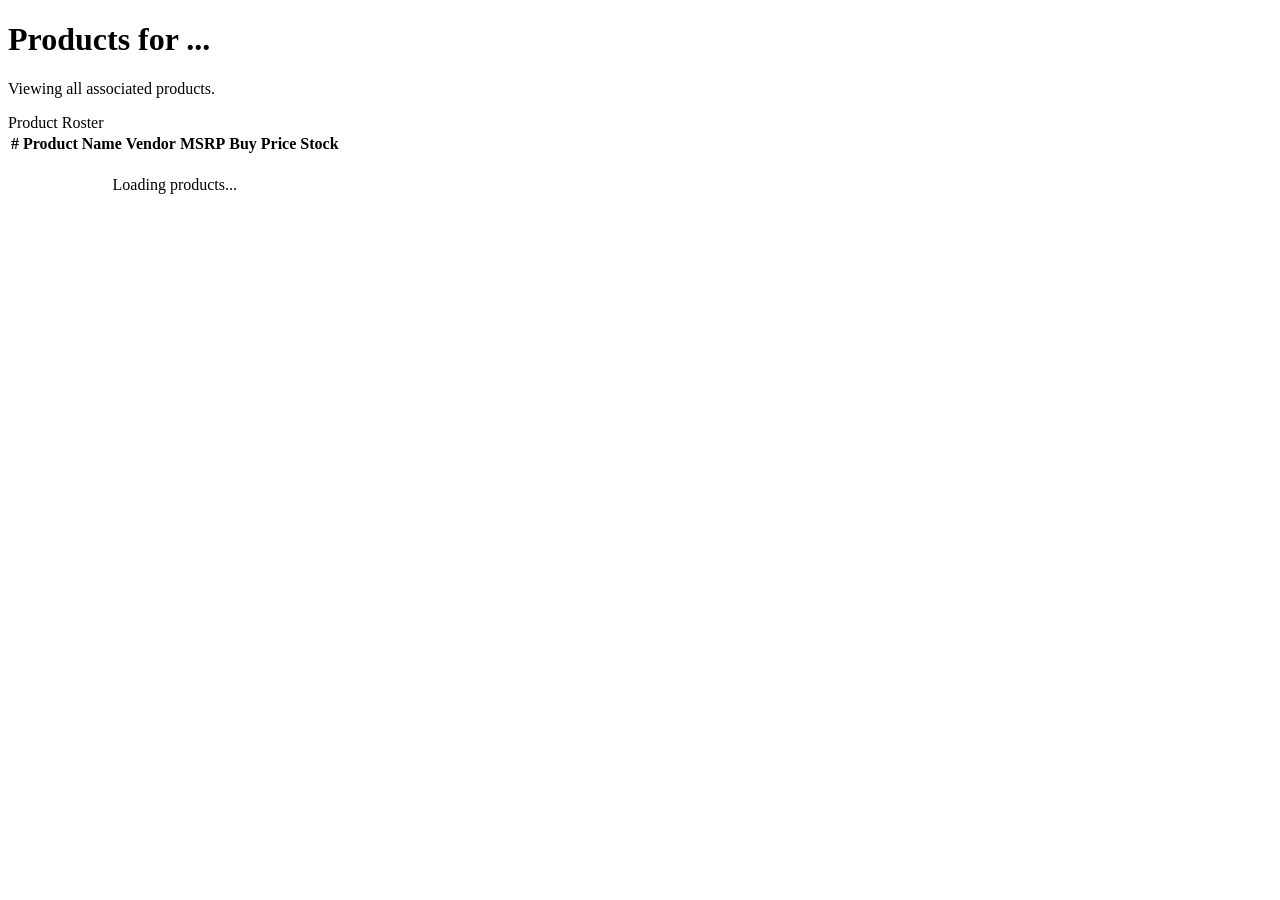
==== src/main/resources/templates/product/index.html @ 0c107f76 "dhruv fronend" ====
<!DOCTYPE html>
<html lang="en" xmlns:th="http://www.thymeleaf.org">
<head>
    <meta charset="UTF-8">
    <meta name="viewport" content="width=device-width, initial-scale=1.0">
    <title>Products List</title>

    <link rel="stylesheet" th:href="@{/css/dashboard.css}">
    <script th:src="@{/js/products.js}" defer></script>
</head>
<body>

<div class="app-wrapper">
    <div class="page-header">
        <h1>Products for <span id="lineHeaderTitle" style="color: var(--accent);">...</span></h1>
        <p>Viewing all associated products.</p>
    </div>

    <div class="card">
        <div class="card-header">
            <div class="card-title">Product Roster</div>
        </div>

        <div class="table-wrap">
            <table>
                <thead>
                <tr>
                    <th>#</th>
                    <th>Product Name</th>
                    <th>Vendor</th>
                    <th>MSRP</th>
                    <th>Buy Price</th>
                    <th>Stock</th>
                </tr>
                </thead>
                <tbody id="productsTableBody">
                <tr><td colspan="6" style="text-align:center; padding: 20px;">Loading products...</td></tr>
                </tbody>
            </table>
        </div>

        <div class="pagination" id="productsPagination">
        </div>
    </div>
</div>

</body>
</html>
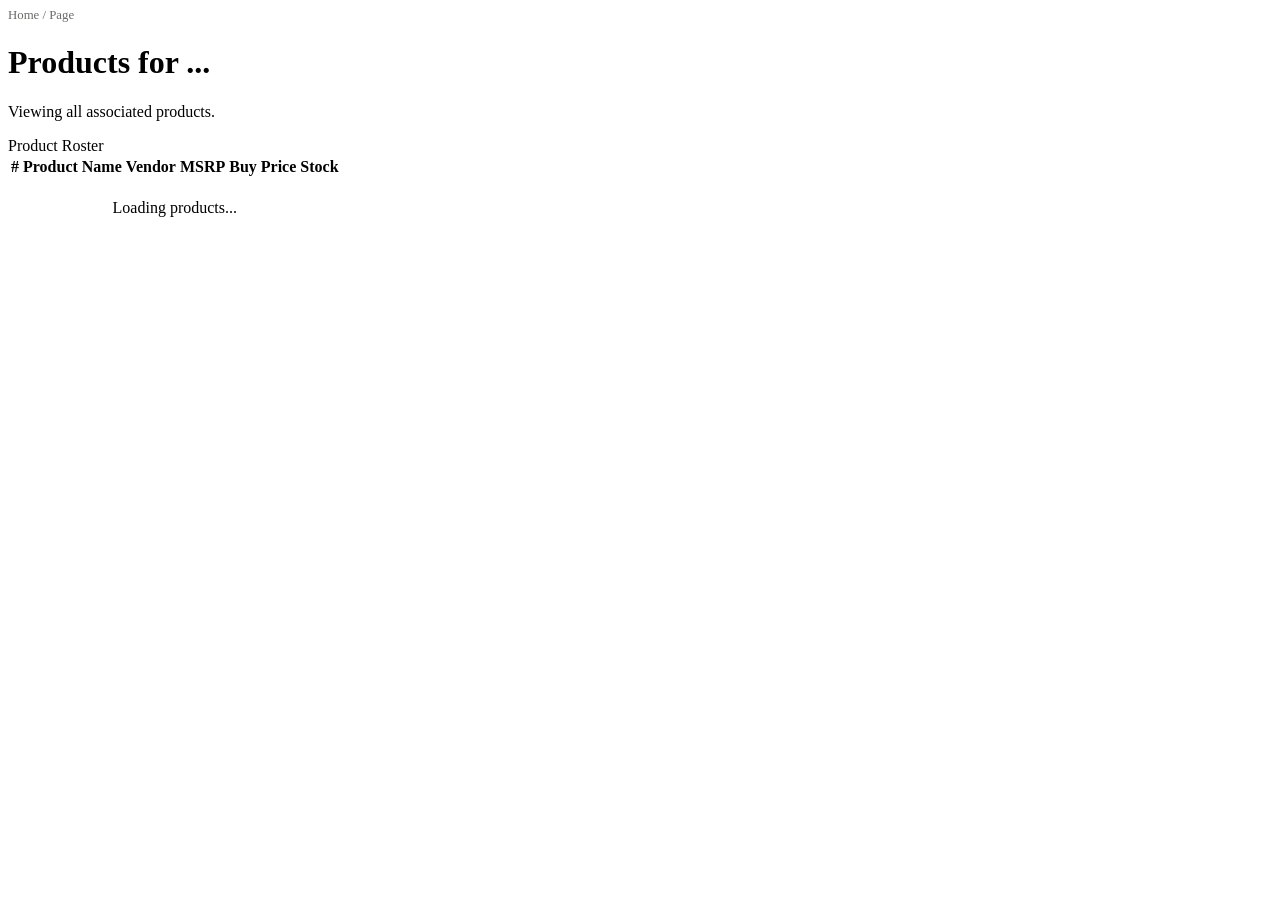
==== commit 3777d846: "Merge pull request #2 from toshniwaldo/main dhruv final frontend" ====
--- a/src/main/resources/templates/product/index.html
+++ b/src/main/resources/templates/product/index.html
@@ -11,6 +11,13 @@
 <body>
 
 <div class="app-wrapper">
+    <div class="container mt-3">
+        <nav style="font-size:0.8rem; color:#6b6b66;">
+            <a th:href="@{/product-lines}" style="text-decoration:none; color:#6b6b66;">Home</a>
+            <span> / </span>
+            <span th:text="${page}">Page</span>
+        </nav>
+    </div>
     <div class="page-header">
         <h1>Products for <span id="lineHeaderTitle" style="color: var(--accent);">...</span></h1>
         <p>Viewing all associated products.</p>
